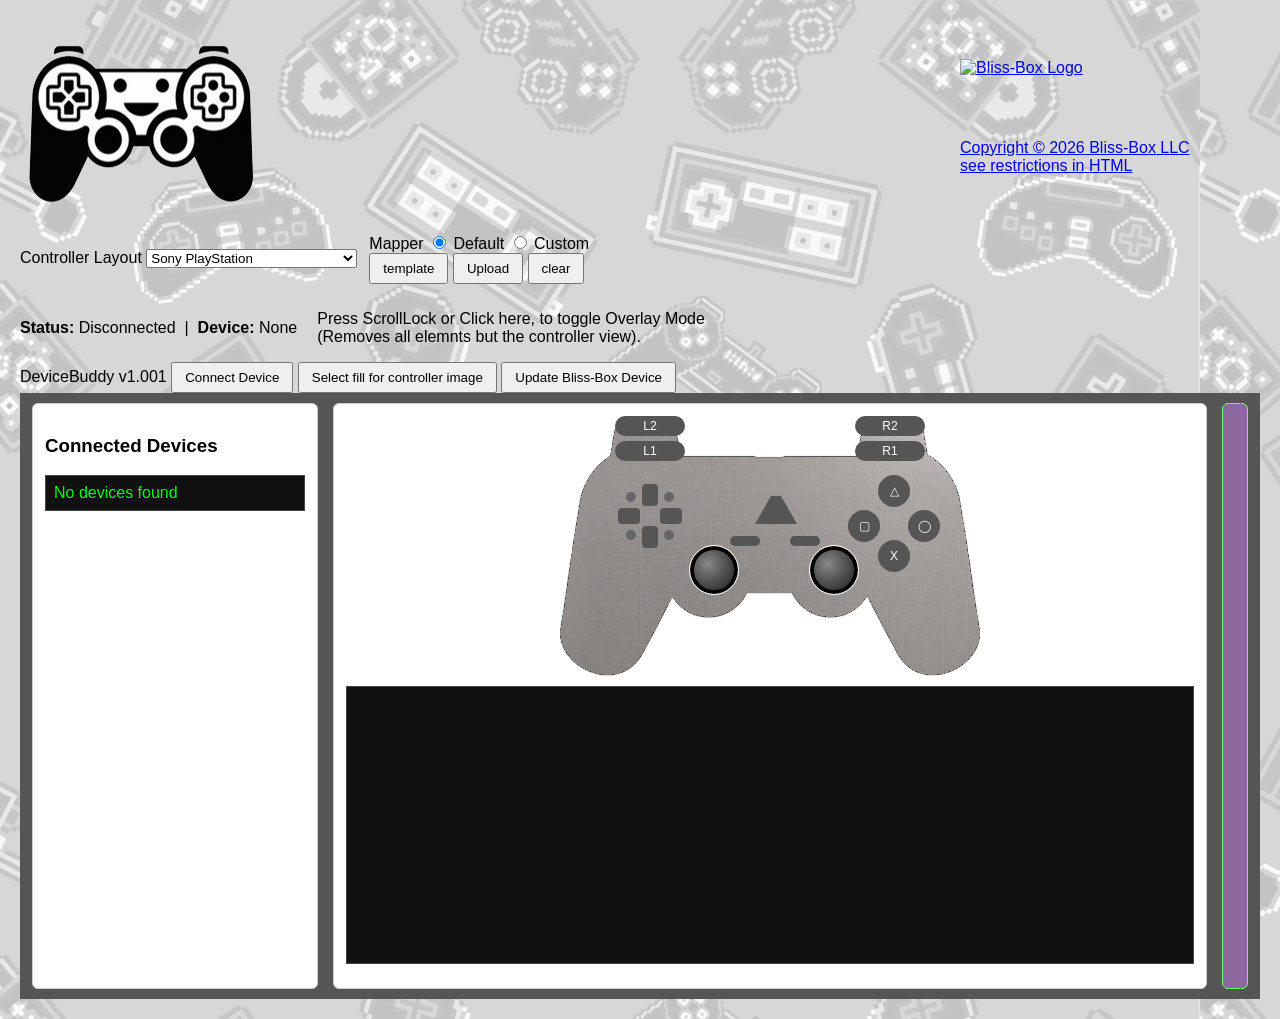
==== index.html @ 022c80dd "fixed popup loop" ====
<!DOCTYPE html>
<!-- 
Bliss-Box Device Buddy
Copyright (c) 2026 Bliss-Box LLC
https://bliss-box.com

This code is NOT open source. Permission to use, modify, or redistribute this code is granted only if:
- This copyright notice remains.
- The Bliss-Box logo remains visible.
- A visible link to https://bliss-box.com remains on the page.
- Derivative works continue to display this attribution.

Bliss-Box® and the Bliss-Box logo are trademarks of Bliss-Box LLC.

Copyright © 2026 Bliss-Box LLC. All rights reserved.

Permission to use, modify, or redistribute this code is granted only if this copyright notice,
the Bliss-Box logo, and a visible link to https://bliss-box.com remain intact on all copies and derivative works.
Any use that does not comply with these terms is unauthorized and may constitute copyright infringement. 
Bliss-Box LLC reserves all legal rights and remedies. Bliss-Box® and the Bliss-Box logo are trademarks of Bliss-Box LLC.
-->

<html lang="en">
<head>
    <meta charset="utf-8">
    <title>Bliss-Box - Device Buddy</title>
	<link rel="stylesheet" href="main_style.css">
	<link rel="stylesheet" href="blissBox_style.css">
		
</head>
<body>

	<div class="header">
    	<img src="icon.png" >	
	 
	<a href="https://bliss-box.com">
    <img
        src="https://cdn.shopify.com/s/files/1/0674/4742/3196/files/newLogo_white.png?v=1783198224"
        alt="Bliss-Box Logo"
        width="300"
        height="80"> Copyright &copy; <span id="year"></span>  Bliss-Box LLC <br>see restrictions in HTML</a> </div>
   
		<div class="topbar">

			<div class="topbar-left">
				<label for="controllerSelect">Controller Layout</label>
				<select id="controllerSelect"></select>
			</div>

			<div class="topbar-right">
				<div class="mapper-row">
					<span class="mapper-label">Mapper</span>

					<label>
						<input type="radio" name="mapperMode" id="mapperDefault" value="default" checked>
						Default
					</label>

					<label>
						<input type="radio" name="mapperMode" id="mapperCustom" value="custom">
						Custom
					</label>
				</div>

				<div class="mapper-buttons">
					<button id="btnDownload">template</button>
					<button id="btnUpload">Upload</button>
					<button id="btnClear">clear</button> 
				</div>
			</div>
		</div> 
		<div class="statusRow">
			<p id="statusLine">
				<strong>Status:</strong>
				<span id="status">Disconnected</span> 
				&nbsp;|&nbsp;
				<strong>Device:</strong>
				<span id="devName">None</span>
			</p>
 
			<p id="overlay">
				Press ScrollLock or Click here, to toggle Overlay Mode <br>
				(Removes all elemnts but the controller view).
			</p>
		</div>
		DeviceBuddy v1.001 
		<button id="connBtn">Connect Device</button>
		<button id="fillColor">Select fill for controller image</button>
		<button id="BBUPDATE">Update Bliss-Box Device</button>
    <!-- Main Layout -->
    <div class="layout">
        <!-- Left Panel -->
        <div class="panel">
            <h3>Connected Devices</h3> 
				
            <div id="deviceList" class="deviceList">
                <div class="empty">No devices connected.</div>
            </div>
        </div>
        <!-- Center Panel -->
        <div class="panel center">
            <div id="controllerContainer">
                <div id="controller"></div>
                <div id="selectOverlay">
                    Select a controller layout to begin.
                </div>
            </div>
			
			<div class="hidPressureBox"  id ="hidpressurebox" >
			<div class="hidPressure" id ="hidpressure" > 
				<div class="hidbar" style="--level:00"></div>
				<div class="hidbar" style="--level:00"></div>
				<div class="hidbar" style="--level:00"></div>
				<div class="hidbar" style="--level:00"></div>
			</div><label>HID Pressure</label>
			</div>
		
			
            <pre id="pollLog" class="logBox"></pre>
        </div>
        <!-- Right BlissBox -->
        <div id="blissbox-container" class="BlissBox">
        </div>
    </div>
	<div id="mapperDialog" style="display:none; position:fixed; inset:0; background:rgba(0,0,0,0.6);">
  <div style="background:#222; color:#fff; padding:20px; width:300px; margin:100px auto; border-radius:10px;">
    
    <div id="mapperText"></div>

    <br>
    <button id="btnCancel">Cancel</button>

  </div>
</div>
	<!---
    <script type="module" src="bliss_box_api.js"></script>
	<script type="module" src="main.js"></script>
	--->
	<script src="webhid.js"></script>
	<script src="bliss_box_api.js"></script>
	<script src="device_api.js"></script>
</body>
</html>
---- main_style.css ----
/* OBS Overlay Mode */
body.overlayMode {
    background: transparent !important;
    background-image: none !important;
    padding: 0 !important;
}
body.overlayMode #statusLine {
    display: none !important;
}
/* Remove the panel look but keep the controller */
body.overlayMode .panel:not(.center) {
    display: none !important;
}
body.overlayMode #blissbox-container {
    display: none !important;
}
/* Hide things inside the center panel that are not the controller */
body.overlayMode #selectOverlay,
body.overlayMode #hidpressurebox,
body.overlayMode #pollLog {
    display: none !important;
}

/* Hide the rest of the app */
body.overlayMode .header,
body.overlayMode .topbar,
body.overlayMode .deviceList,
body.overlayMode .controls,
body.overlayMode button,
body.overlayMode select,
body.overlayMode input {
    display: none !important;
}

/* Keep controller visible */
body.overlayMode #controllerContainer,
body.overlayMode #controller {
    display: block !important;
}
.statusRow {
    display: flex;
    align-items: center;
    gap: 20px;
}
.hidPressure {
    display: flex;
    flex-direction: column;
    align-items: flex-start;
    width: 110px;
    height: fit-content;
    background: black;
    gap: 3px;
    padding: 5px;
    border-radius: 8px;
}

.hidbar {
    width: calc(1px + (var(--level) * 0.98px));
    height: 8px;
    background: #00ff00;
    border-radius: 0 2px 2px 0;
    transition: width 0.1s ease;
}
.hidPressureBox {
    display: none;
    flex-direction: column;
    align-items: center;
}

.hidPressureBox.show {
    display: flex;
}
 
body {
    font-family: sans-serif;
    margin: 0;
    background: #fafafa;
    padding: 20px;
	background-image: url("bg.png");
    background-repeat: repeat;
}

h2 {
    margin-top: 0;
}

.header
{
    display: flex;
    justify-content: space-between;
    align-items: center;
    margin-bottom: 20px;
}

.header h1
{
    margin: 0;
}

.header img
{
    display: block;
}

.topbar {
    display: flex;
    gap: 12px;
    align-items: center;
    margin-bottom: 10px; 

}

.layout {
    display: flex;
    flex-direction: row;
    gap: 15px;
    padding: 10px 12px;
    background: #555;
}

.panel {
    background: white;
    border: 1px solid #ccc;
    border-radius: 6px;
    padding: 12px;
}
.BlissBox {
    background: white;
    border: 1px solid #ccc;
    border-radius: 6px;
    padding: 12px;
}
.panel:first-child {
    width: 260px;
}

.panel.center {
    flex: 1;
    min-width: 500px;
}

/* DEVICE LIST */
.deviceList {
    display: flex;
    flex-direction: column;
    gap: 6px;
    max-height: 400px;
    overflow-y: auto;
    background: #111;
    color: #0f0;
    padding: 8px;
    border: 1px solid #444;
}

.deviceList button {
    padding: 6px;
    background: #222;
    color: white;
    border: 1px solid #444;
    cursor: pointer;
    text-align: left;
}

.deviceList button:hover {
    background: #333;
}

.empty {
    opacity: 0.6;
}

/* CONTROLLER AREA */
#controller {
    position: relative;
    transform-origin: top left;
}

#controllerContainer {
    position: relative;
    display: flex;
    justify-content: center;
    align-items: center;
}

/* OVERLAY */
#selectOverlay {
    position: absolute;
    inset: 0;
    background: rgba(0,0,0,0.75);
    color: white;

    display: flex;
    justify-content: center;
    align-items: center;

    font-size: 18px;
    font-weight: bold;

    z-index: 10;
}

#selectOverlay.hidden {
    display: none;
}

/* LOG BOXES */
.logBox {
    margin-top: 10px;
    height: 260px;
    overflow: auto;
    background: #111;
    color: #0f0;
    font-family: Consolas, monospace;
    font-size: 12px;
    padding: 8px;
    border: 1px solid #444;
}
.controls {
    margin-top: 10px;
    display: flex;
    gap: 10px;
}

button {
    padding: 6px 12px;
    cursor: pointer;
}
.controller-bg {
    z-index: 0;
}

.body {
    position: relative;
    z-index: 1;
}

.stick, .button, .dpad {
    position: absolute;
    z-index: 2;
}

/* sticks */
.stick {
    outline: 1px solid white !important;
    pointer-events: auto !important;
    
}
.stick.active {
    background: limegreen;
    box-shadow: 0 0 10px limegreen;
}

/* dpad */
.dpad {
    position: absolute;
    left: 70px;
    top: 110px;
    background: transparent;
}
/* buttons */
.button {
    position: absolute;
    border-radius: 50%;
    text-align: center;
    line-height: 32px;
    font-size: 12px;
    color: white;
    background: #555;
}
.trigger {
    position: absolute;
    border-radius: 50%;
    text-align: center;
    line-height: 32px;
    font-size: 12px;
    color: white;
    background: #555;
}
.shape-circle0 .buttonLabel {
    position: relative;
    top: -8px;
    left: 0px;
}
 
.shape-circle1 {
    border-radius: 50%;
}
.shape-circle3 {
    border-radius: 80%;
}
.shape-circle2 {
    border-radius: 50%;
    border: 4px solid black;
	background: radial-gradient(
		circle at 35% 35%,
		#888 0%,
		#555 45%,
		#222 100%
	);
}

.shape-square {
    border-radius: 0;
}

.shape-rectanglea {
    border-radius: 6px;
	 transform: rotate(-45deg);
}
.shape-rectangle1 {
    border-radius: 6px;
}
.shape-rectangle1 .buttonLabel {
    display: inline-block;
    transform: translateY(-10px);
}
.shape-rectangle2 {
    width: 32px;
    height: 32px;
    border-radius: 12px;

    display: flex;
    align-items: center;
    justify-content: center;
}
 
.shape-rectangle3 {
    border-radius: 12px;
}
.shape-rectangle4 {
    border-radius: 12px;
}
.shape-rectangle5 {
    border-radius: 12px;
}
.shape-triangle {
    width: 0;
    height: 0;
    background: transparent;

    border-left: 16px solid transparent;
    border-right: 16px solid transparent;
    border-bottom: 28px solid #555;

    border-radius: 0;
}
.shape-triangler {
  width: 32px;
    height: 50px;
    background: #555;

    clip-path: polygon(
         var(--angle) 0%,     /* top left */
        100% 0%,   /* top right */
        100% 100%, /* bottom right */
        95% 100%   /* bottom left */
    );

    border-radius: 0;
}
.shape-trianglel {
  width: 32px;
    height: 50px;
    background: #555;

    clip-path: polygon(
		0%  0%,      /* top left */
		100% 0%,    /* top right */
		calc(100% - var(--angle)) 5%,   /* right side down */
		5% 100%,   /* diagonal to bottom */
		0% 100%     /* bottom left */
    );

    border-radius: 0;
}
.shape-triangler.active {
    background: green;
}
.shape-trianglel.active {
    background: green;
}

.shape-plus
{
    position: relative;
    width: 64px;
    height: 64px;
}
.dpad-piece
{
    position: absolute;
    background: #555;
    border-radius: 4px;
}
.dpad-up
{
    width: 16px;
    height: 22px;
    left: 24px;
    top: 0px;
}

.dpad-down
{
    width: 16px;
    height: 22px;
    left: 24px;
    bottom: 0px;
}

.dpad-left
{
    width: 22px;
    height: 16px;
    left: 0px;
    top: 24px;
}

.dpad-right
{
    width: 22px;
    height: 16px;
    right: 0px;
    top: 24px;
}

.dpad-diagonal
{
    width: 10px;
    height: 10px;
    border-radius: 50%;
    background: #666;
}

.dpad-upright
{
    right: 8px;
    top: 8px;
}

.dpad-downright
{
    right: 8px;
    bottom: 8px;
}

.dpad-downleft
{
    left: 8px;
    bottom: 8px;
}

.dpad-leftup
{
    left: 8px;
    top: 8px;
}
.dpad-piece.active
{
    background:limegreen;
    box-shadow:0 0 8px limegreen;
}

.button.active {
    background: limegreen;
    box-shadow: 0 0 10px limegreen;
}
---- blissBox_style.css ----
.label {
    font-family: ui-monospace, SFMono-Regular, Menlo, Monaco, Consolas, "Liberation Mono", "Courier New", monospace;
    font-weight: 700;
}
.modes {
    font-family: ui-monospace, SFMono-Regular, Menlo, Monaco, Consolas, "Liberation Mono", "Courier New", monospace;
    font-weight: 700;
	display: flex;
    align-items: center;
}
.value {
    color: #00ff66;
    font-weight: 700;
	 margin-left: auto;
    font-family: ui-monospace, Consolas, monospace;
}
#controllerId,
#major,
#minor,
#player {
    color: limegreen;
}
.BBeeprom-row {
  display: flex;
  align-items: center;
  margin-bottom: 8px;
}

.BBeeprom-label {
  width: 120px;
  text-align: right;
  margin-right: 10px;
  font-size: 12px;
  color: #aaa;
}
.BBbutton-grid {
    display: grid;
    grid-template-columns: repeat(2, 1fr);
    gap: 12px 14px;

    width: 340px;        /* controls layout width */
    margin: 10px 0;
}

.BBbutton-grid button {
    width: 100%;
    padding: 10px 12px;

    border-radius: 6px;
    border: 1px solid #444;
    background: #222;
    color: #fff;

    font-size: 14px;
    cursor: pointer;
    transition: 0.15s;
}

.BBbutton-grid button:hover {
    background: #333;
    border-color: #666;
}

.BlissBox {
    background: #8B689E;
    border-color: #6F6;
}
.close {
  position: absolute;
  top: 8px;
  right: 8px;
  width: 28px;
  height: 28px;
  border: none;
  border-radius: 4px;
  cursor: pointer;
  font-size: 16px;
  background: #333;
  color: white;
}

 
.titlebar {
  font-weight: bold;
  margin-bottom: 8px;
  color: #9ad;
}

#BBPressurePopup,
#BBRangePopup,
#BBTalkPopup,
#BBUpdatePopup,
#BBeepromPopup {
    position: fixed;
    inset: 0;
    z-index: 10;
}

.BBEEPROM-window {
    width: 900px;
    background: #111;
    border: 1px solid #444;
    color: #ddd;
    font-family: monospace;
    position: fixed;
    top: 50%;
    left: 50%;
    transform: translate(-50%, -50%);
    padding: 12px;
    box-shadow: 0 10px 40px rgba(0,0,0,0.6);
}


.BBeeprom-notice {
  font-size: 12px;
  opacity: 0.8;
  margin-bottom: 10px;
}

.BBeeprom-header-grid {
  display: grid;
  grid-template-columns: repeat(17, 1fr);
  font-size: 10px;
  margin-bottom: 6px;
  color: #6cf;
}

.BBeeprom-grid {
  display: grid;
  grid-template-columns: repeat(16, 1fr);
  column-gap: 4px;
  row-gap: 4px;
}

.BBeeprom-grid input.hex:nth-child(16) {
  margin-bottom: 12px;
}

.BBhex {
  width: 100%;
  font-size: 11px;
  text-align: center;
  background: #000;
  color: #0f0;
  border: 1px solid #333;
  padding: 2px;
}
 .alt-map {
    padding-left: 8px;
}

.BBadapterRow {
    display: flex;
    align-items: center;
    gap: 20px;
}

.BBadapterInfo {
    min-width: 180px;
}
 
 
.BBRANGE-window {
  background: #111;
  border: 1px solid #444;
  color: #ddd;
  font-family: monospace;
  position: fixed;
  top: 50%;
  left: 50%; 
  transform: translate(-50%, -50%);
  padding: 12px;
  box-shadow: 0 10px 40px rgba(0,0,0,0.6);
}
.BBRANGElimit-panel {
    width: 360px;
    margin: auto;
    display: flex;
    flex-direction: column;
    gap: 18px;
}

 
.BBRANGEslider-row {
    display: grid;
    grid-template-columns: 1fr 1fr;
    gap: 40px;
}

.BBRANGEslider-group {
    display: flex;
    flex-direction: column;
    align-items: center;
}

.BBRANGEbutton-column {
    display: flex;
    flex-direction: column;
    align-items: center;
    gap: 10px;
}

.BBRANGEsuggested-buttons {
    display: flex;
    justify-content: center;
    gap: 8px;
}

.BBRANGEcontroller-grid {
    display: grid;
    grid-template-columns: 1fr 1fr;
    gap: 6px 40px;
}
.BBRANGEtitle {
    width: 100%;
    text-align: center;
    display: block;
}
.BBRANGEbottom-button {
    display: flex;
    justify-content: center;
}
.BBRANGE-title {
    font-weight: bold;
    margin-bottom: 10px;
}
.BBTALK-window {
  background: #111;
  border: 1px solid #444;
  color: #ddd;
  font-family: monospace;
  position: fixed;
  top: 50%;
  left: 50%; 
  transform: translate(-50%, -50%);
  padding: 12px;
  box-shadow: 0 10px 40px rgba(0,0,0,0.6);
  width: 300px;
}
.BBUPDATE-window {
  background: #111;
  border: 1px solid #444;
  color: #ddd;
  font-family: monospace;
  position: fixed;
  top: 50%;
  left: 50%; 
  transform: translate(-50%, -50%);
  padding: 12px;
  box-shadow: 0 10px 40px rgba(0,0,0,0.6);
  width: 300px;
}
#BBUpdateProgress {
	width: 100%;
	height: 20px;
	background: #333;
	margin-top: 10px;
}

#BBUpdateProgressBar {
	width: 0%;
	height: 100%;
	background: limegreen;
}
.BBPRESSURE-window {
  background: #111;
  border: 1px solid #444;
  color: #ddd;
  font-family: monospace;
  position: fixed;
  top: 50%;
  left: 50%; 
  transform: translate(-50%, -50%);
  padding: 12px;
  box-shadow: 0 10px 40px rgba(0,0,0,0.6);
}

.BBPRESSURE-title {
    font-weight: bold;
    margin-bottom: 10px;
}

.BBPRESSURE-row {
    display: flex;
    align-items: center;
    margin-bottom: 8px;
}


.BBPRESSURE-row label {
    width: 260px;
    white-space: nowrap;
}

.BBPRESSURE-buttons {
    display: flex;
    justify-content: flex-end;
    gap: 10px;
    margin-top: 15px;
}

.BBPRESSURE-buttons button {
    width: 72px;
    height: 24px;
}
.BBPressure {
    display: flex;
    height: 120px;
    background: black;
    align-items: flex-end;
    gap: 3px;
    padding: 5px;
    border-radius: 8px;
}

.BBPressureBox {
    display: none;
    flex-direction: column;
    align-items: center;
}

.BBPressureBox.show {
    display: flex;
}

.BBbar {
    width: 8px;
    height: calc(1px + (var(--level) * 0.98px));
    background: #00ff00;
    border-radius: 2px 2px 0 0;
    transition: height 0.1s ease;
}


#BBPressurePopup {
    position: fixed;
    inset: 0;
    display: flex;
    justify-content: center;
    align-items: center;
}
#BBRangePopup {
    position: fixed;
    inset: 0;
    display: flex;
    justify-content: center;
    align-items: center;
}
#BBeepromPopup {
    position: fixed;
    inset: 0;
    display: flex;
    justify-content: center;
    align-items: center;
}
#BBTalkPopup {
    position: fixed;
    inset: 0;
    display: flex;
    justify-content: center;
    align-items: center;
}
#BBUpdatePopup {
    position: fixed;
    inset: 0;
    display: flex;
    justify-content: center;
    align-items: center;
}
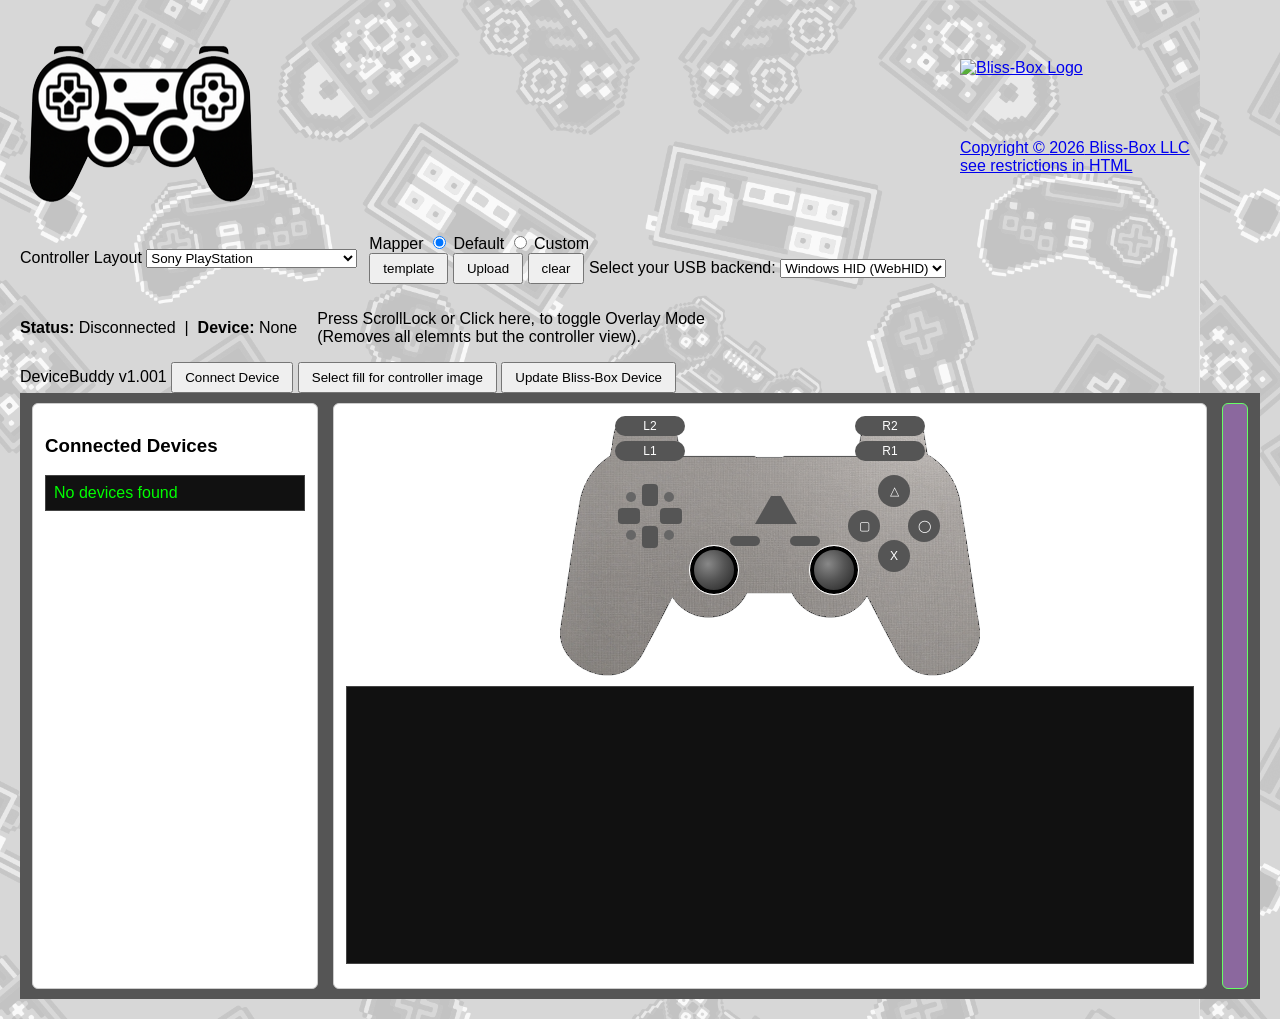
==== commit 210686a3: "added switching backends winhid and winusb." ====
--- a/index.html
+++ b/index.html
@@ -60,12 +60,19 @@
 						<input type="radio" name="mapperMode" id="mapperCustom" value="custom">
 						Custom
 					</label>
+					 
+
 				</div>
 
 				<div class="mapper-buttons">
 					<button id="btnDownload">template</button>
 					<button id="btnUpload">Upload</button>
 					<button id="btnClear">clear</button> 
+					Select your USB backend: 
+					<select id="backendSelect">
+						<option value="winhid">Windows HID (WebHID)</option>
+						<option value="winusb">WinUSB (WebUSB)</option>
+					</select>
 				</div>
 			</div>
 		</div> 
@@ -137,6 +144,7 @@
 	<script type="module" src="main.js"></script>
 	--->
 	<script src="webhid.js"></script>
+	<script src="webusb.js"></script>
 	<script src="bliss_box_api.js"></script>
 	<script src="device_api.js"></script>
 </body>
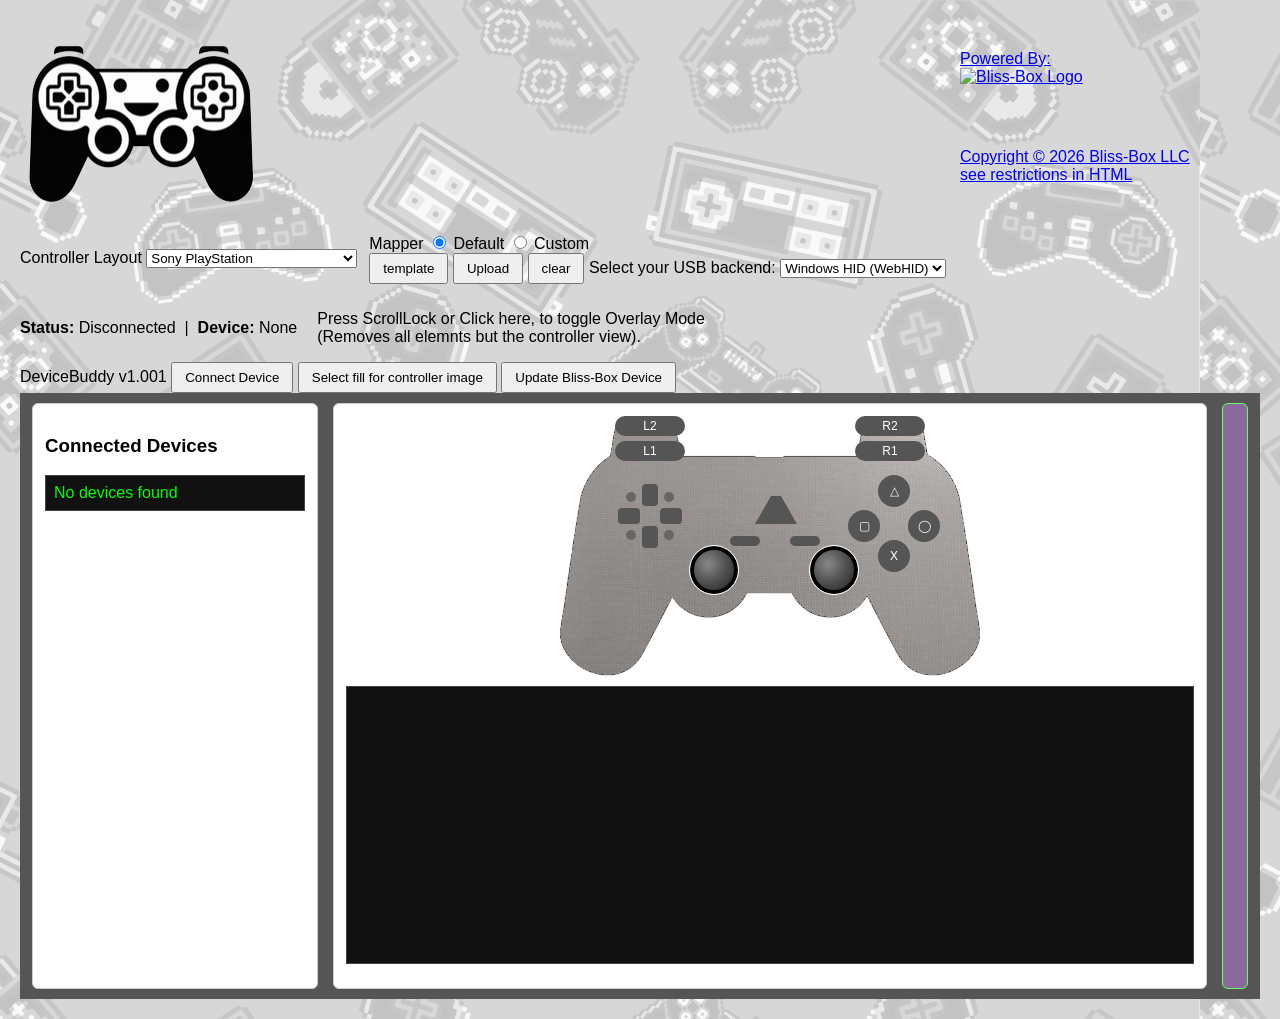
==== commit 668fe4d0: "addding other layouts." ====
--- a/index.html
+++ b/index.html
@@ -34,7 +34,8 @@
     	<img src="icon.png" >	
 	 
 	<a href="https://bliss-box.com">
-    <img
+    Powered By:
+	<img
         src="https://cdn.shopify.com/s/files/1/0674/4742/3196/files/newLogo_white.png?v=1783198224"
         alt="Bliss-Box Logo"
         width="300"
--- a/main_style.css
+++ b/main_style.css
@@ -307,6 +307,10 @@
     border-radius: 6px;
 	 transform: rotate(-45deg);
 }
+.shape-rectangleb {
+    border-radius: 6px;
+	 transform: rotate(-25deg);
+}
 .shape-rectangle1 {
     border-radius: 6px;
 }
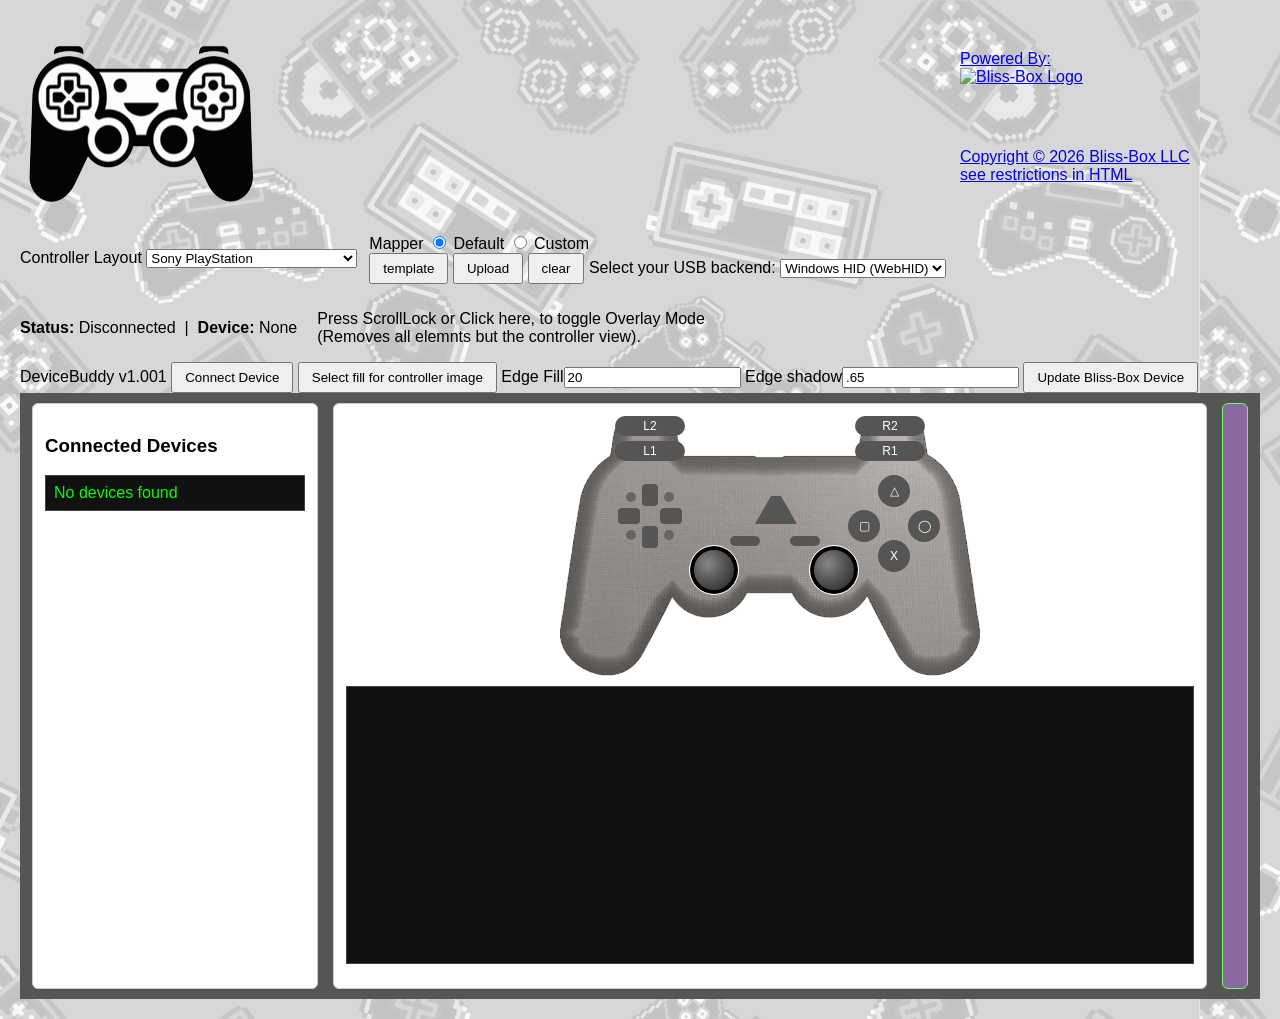
==== commit 75a198f1: "[pushing latest effects." ====
--- a/index.html
+++ b/index.html
@@ -94,6 +94,8 @@
 		DeviceBuddy v1.001 
 		<button id="connBtn">Connect Device</button>
 		<button id="fillColor">Select fill for controller image</button>
+		Edge Fill<input type="text" id="edge" value="20">
+		Edge shadow<input type="text" id="dark" value=".65">
 		<button id="BBUPDATE">Update Bliss-Box Device</button>
     <!-- Main Layout -->
     <div class="layout">
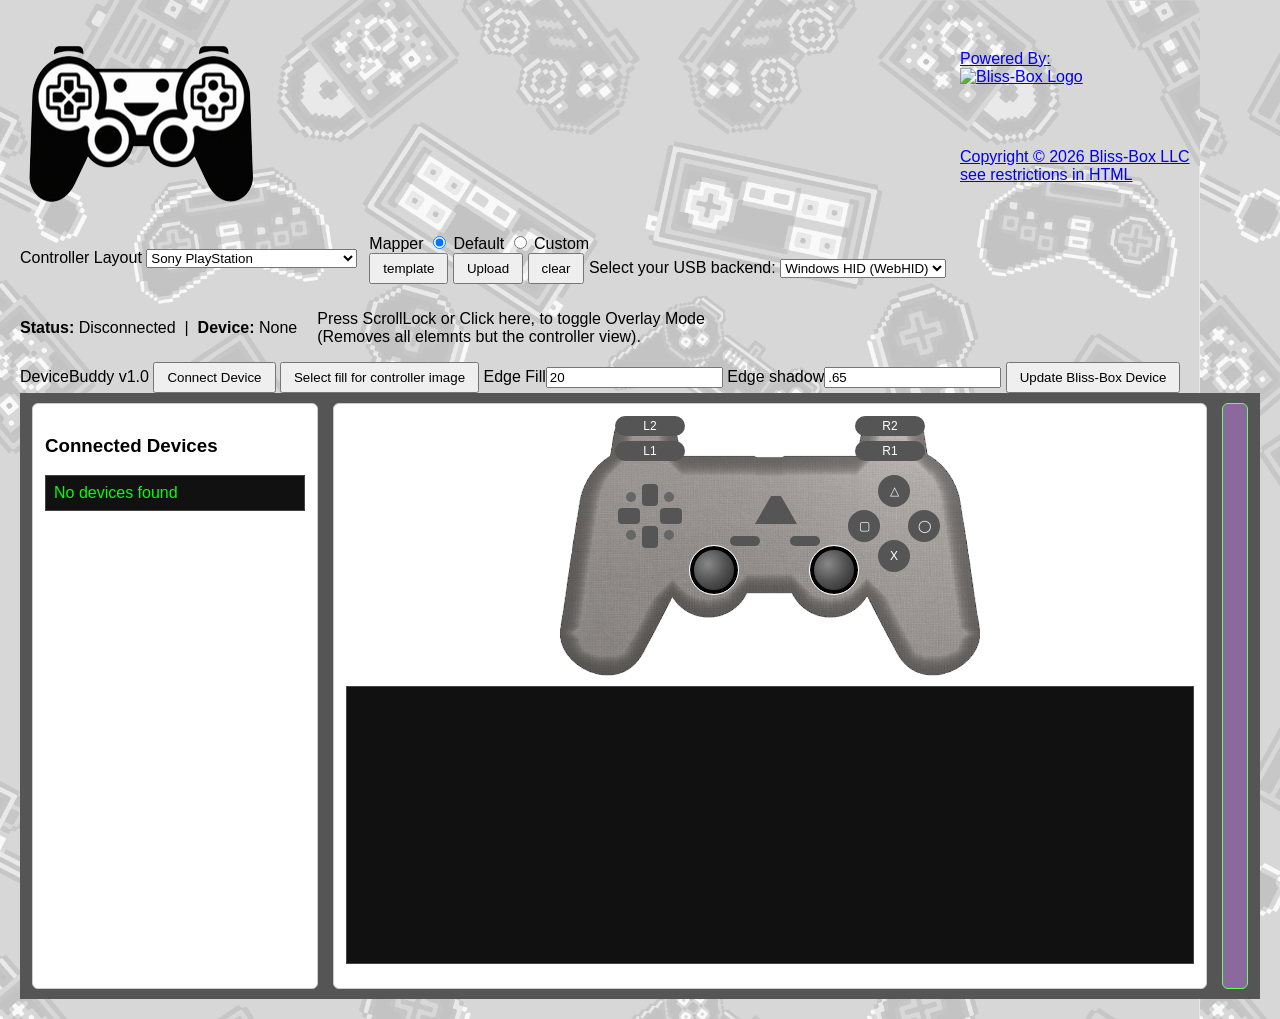
==== commit d241a266: "basic clean up." ====
--- a/index.html
+++ b/index.html
@@ -91,7 +91,7 @@
 				(Removes all elemnts but the controller view).
 			</p>
 		</div>
-		DeviceBuddy v1.001 
+		DeviceBuddy v1.0 
 		<button id="connBtn">Connect Device</button>
 		<button id="fillColor">Select fill for controller image</button>
 		Edge Fill<input type="text" id="edge" value="20">
--- a/main_style.css
+++ b/main_style.css
@@ -210,7 +210,7 @@
     overflow: auto;
     background: #111;
     color: #0f0;
-    font-family: Consolas, monospace;
+    font-family: "OCR A Extended", "Lucida Console", monospace;
     font-size: 12px;
     padding: 8px;
     border: 1px solid #444;
--- a/blissBox_style.css
+++ b/blissBox_style.css
@@ -1,90 +1,64 @@
-.label {
-    font-family: ui-monospace, SFMono-Regular, Menlo, Monaco, Consolas, "Liberation Mono", "Courier New", monospace;
+/* ==========================================================
+   1. Typography
+   ========================================================== */
+
+.label,
+.modes {
+    font-family: ui-monospace, SFMono-Regular, Menlo, Monaco, Consolas,
+                 "Liberation Mono", "Courier New", monospace;
     font-weight: 700;
 }
+
 .modes {
-    font-family: ui-monospace, SFMono-Regular, Menlo, Monaco, Consolas, "Liberation Mono", "Courier New", monospace;
-    font-weight: 700;
-	display: flex;
-    align-items: center;
-}
+    display: flex;
+    align-items: center;
+}
+
 .value {
     color: #00ff66;
     font-weight: 700;
-	 margin-left: auto;
-    font-family: ui-monospace, Consolas, monospace;
-}
+    margin-left: auto;
+    font-family: "OCR A Extended", "Lucida Console", monospace;
+}
+
 #controllerId,
 #major,
 #minor,
 #player {
     color: limegreen;
 }
-.BBeeprom-row {
-  display: flex;
-  align-items: center;
-  margin-bottom: 8px;
-}
-
-.BBeeprom-label {
-  width: 120px;
-  text-align: right;
-  margin-right: 10px;
-  font-size: 12px;
-  color: #aaa;
-}
-.BBbutton-grid {
-    display: grid;
-    grid-template-columns: repeat(2, 1fr);
-    gap: 12px 14px;
-
-    width: 340px;        /* controls layout width */
-    margin: 10px 0;
-}
-
-.BBbutton-grid button {
-    width: 100%;
-    padding: 10px 12px;
-
-    border-radius: 6px;
-    border: 1px solid #444;
-    background: #222;
-    color: #fff;
-
-    font-size: 14px;
-    cursor: pointer;
-    transition: 0.15s;
-}
-
-.BBbutton-grid button:hover {
-    background: #333;
-    border-color: #666;
-}
-
-.BlissBox {
-    background: #8B689E;
-    border-color: #6F6;
-}
-.close {
-  position: absolute;
-  top: 8px;
-  right: 8px;
-  width: 28px;
-  height: 28px;
-  border: none;
-  border-radius: 4px;
-  cursor: pointer;
-  font-size: 16px;
-  background: #333;
-  color: white;
-}
-
- 
-.titlebar {
-  font-weight: bold;
-  margin-bottom: 8px;
-  color: #9ad;
-}
+
+
+/* ==========================================================
+   2. Common Layout
+   ========================================================== */
+
+.BBeeprom-row,
+.BBPRESSURE-row,
+.BBadapterRow {
+    display: flex;
+    align-items: center;
+}
+
+.BBeeprom-row,
+.BBPRESSURE-row {
+    margin-bottom: 8px;
+}
+
+.BBadapterRow {
+    gap: 20px;
+}
+
+.BBadapterInfo {
+    min-width: 180px;
+}
+
+
+/* ==========================================================
+   3. Windows & Popups
+   ========================================================== */
+
+/* Popup overlay */
 
 #BBPressurePopup,
 #BBRangePopup,
@@ -93,14 +67,23 @@
 #BBeepromPopup {
     position: fixed;
     inset: 0;
+    display: flex;
+    justify-content: center;
+    align-items: center;
     z-index: 10;
 }
 
+
+/* Shared window */
+
+.BBPRESSURE-window,
+.BBRANGE-window,
+.BBTALK-window,
+.BBUPDATE-window,
 .BBEEPROM-window {
-    width: 900px;
-    background: #111;
-    border: 1px solid #444;
-    color: #ddd;
+	background: #121416;
+	border: #3a4148;
+	color: #d8dee5;
     font-family: monospace;
     position: fixed;
     top: 50%;
@@ -111,67 +94,144 @@
 }
 
 
+/* Window sizes */
+
+.BBEEPROM-window {
+    width: 900px;
+}
+
+.BBTALK-window {
+    width: 550px;
+    left: 60%;
+}
+
+.BBUPDATE-window {
+    width: 300px;
+}
+
+
+/* Title bars */
+
+.titlebar,
+.BBRANGE-title,
+.BBPRESSURE-title {
+    font-weight: bold;
+    margin-bottom: 10px;
+}
+
+.titlebar {
+	background: #1f3a52;
+	color: #e8f1ff;
+}
+
+
+/* Close button */
+
+.close {
+    position: absolute;
+    top: 8px;
+    right: 8px;
+    width: 28px;
+    height: 28px;
+    border-radius: 4px;
+    cursor: pointer;
+    font-size: 16px;
+    background: #933;
+    color: white;
+}
+
+
+/* ==========================================================
+   4. Common Controls
+   ========================================================== */
+
+.BBbutton-grid {
+    display: grid;
+    grid-template-columns: repeat(2, 1fr);
+    gap: 12px 14px;
+    width: 340px;
+    margin: 10px 0;
+}
+
+.BBbutton-grid button {
+    width: 100%;
+    padding: 10px 12px;
+    border-radius: 6px;
+    border: 1px solid #444;
+    background: #222;
+    color: #fff;
+    font-size: 14px;
+    cursor: pointer;
+    transition: 0.15s;
+}
+
+.BBbutton-grid button:hover {
+    background: #333;
+    border-color: #666;
+}
+
+.BlissBox {
+    background: #8B689E;
+    border-color: #6F6;
+}
+
+
+/* ==========================================================
+   5. EEPROM Window
+   ========================================================== */
+
+.BBeeprom-label {
+    width: 120px;
+    text-align: right;
+    margin-right: 10px;
+    font-size: 12px;
+    color: #aaa;
+}
+
 .BBeeprom-notice {
-  font-size: 12px;
-  opacity: 0.8;
-  margin-bottom: 10px;
+    font-size: 12px;
+    opacity: 0.8;
+    margin-bottom: 10px;
 }
 
 .BBeeprom-header-grid {
-  display: grid;
-  grid-template-columns: repeat(17, 1fr);
-  font-size: 10px;
-  margin-bottom: 6px;
-  color: #6cf;
+    display: grid;
+    grid-template-columns: repeat(17, 1fr);
+    font-size: 10px;
+    margin-bottom: 6px;
+    color: #6cf;
 }
 
 .BBeeprom-grid {
-  display: grid;
-  grid-template-columns: repeat(16, 1fr);
-  column-gap: 4px;
-  row-gap: 4px;
+    display: grid;
+    grid-template-columns: repeat(16, 1fr);
+    column-gap: 4px;
+    row-gap: 4px;
 }
 
 .BBeeprom-grid input.hex:nth-child(16) {
-  margin-bottom: 12px;
+    margin-bottom: 12px;
 }
 
 .BBhex {
-  width: 100%;
-  font-size: 11px;
-  text-align: center;
-  background: #000;
-  color: #0f0;
-  border: 1px solid #333;
-  padding: 2px;
-}
- .alt-map {
+    width: 100%;
+    font-size: 11px;
+    text-align: center;
+    background: #000;
+    color: #0f0;
+    border: 1px solid #333;
+    padding: 2px;
+}
+
+.alt-map {
     padding-left: 8px;
 }
 
-.BBadapterRow {
-    display: flex;
-    align-items: center;
-    gap: 20px;
-}
-
-.BBadapterInfo {
-    min-width: 180px;
-}
- 
- 
-.BBRANGE-window {
-  background: #111;
-  border: 1px solid #444;
-  color: #ddd;
-  font-family: monospace;
-  position: fixed;
-  top: 50%;
-  left: 50%; 
-  transform: translate(-50%, -50%);
-  padding: 12px;
-  box-shadow: 0 10px 40px rgba(0,0,0,0.6);
-}
+
+/* ==========================================================
+   6. Range Window
+   ========================================================== */
+
 .BBRANGElimit-panel {
     width: 360px;
     margin: auto;
@@ -180,23 +240,20 @@
     gap: 18px;
 }
 
- 
 .BBRANGEslider-row {
     display: grid;
     grid-template-columns: 1fr 1fr;
     gap: 40px;
 }
 
-.BBRANGEslider-group {
+.BBRANGEslider-group,
+.BBRANGEbutton-column {
     display: flex;
     flex-direction: column;
     align-items: center;
 }
 
 .BBRANGEbutton-column {
-    display: flex;
-    flex-direction: column;
-    align-items: center;
     gap: 10px;
 }
 
@@ -211,81 +268,22 @@
     grid-template-columns: 1fr 1fr;
     gap: 6px 40px;
 }
+
 .BBRANGEtitle {
     width: 100%;
     text-align: center;
     display: block;
 }
+
 .BBRANGEbottom-button {
     display: flex;
     justify-content: center;
 }
-.BBRANGE-title {
-    font-weight: bold;
-    margin-bottom: 10px;
-}
-.BBTALK-window {
-  background: #111;
-  border: 1px solid #444;
-  color: #ddd;
-  font-family: monospace;
-  position: fixed;
-  top: 50%;
-  left: 50%; 
-  transform: translate(-50%, -50%);
-  padding: 12px;
-  box-shadow: 0 10px 40px rgba(0,0,0,0.6);
-  width: 300px;
-}
-.BBUPDATE-window {
-  background: #111;
-  border: 1px solid #444;
-  color: #ddd;
-  font-family: monospace;
-  position: fixed;
-  top: 50%;
-  left: 50%; 
-  transform: translate(-50%, -50%);
-  padding: 12px;
-  box-shadow: 0 10px 40px rgba(0,0,0,0.6);
-  width: 300px;
-}
-#BBUpdateProgress {
-	width: 100%;
-	height: 20px;
-	background: #333;
-	margin-top: 10px;
-}
-
-#BBUpdateProgressBar {
-	width: 0%;
-	height: 100%;
-	background: limegreen;
-}
-.BBPRESSURE-window {
-  background: #111;
-  border: 1px solid #444;
-  color: #ddd;
-  font-family: monospace;
-  position: fixed;
-  top: 50%;
-  left: 50%; 
-  transform: translate(-50%, -50%);
-  padding: 12px;
-  box-shadow: 0 10px 40px rgba(0,0,0,0.6);
-}
-
-.BBPRESSURE-title {
-    font-weight: bold;
-    margin-bottom: 10px;
-}
-
-.BBPRESSURE-row {
-    display: flex;
-    align-items: center;
-    margin-bottom: 8px;
-}
-
+
+
+/* ==========================================================
+   7. Pressure Window
+   ========================================================== */
 
 .BBPRESSURE-row label {
     width: 260px;
@@ -303,6 +301,10 @@
     width: 72px;
     height: 24px;
 }
+
+
+/* Pressure graph */
+
 .BBPressure {
     display: flex;
     height: 120px;
@@ -332,39 +334,26 @@
 }
 
 
-#BBPressurePopup {
-    position: fixed;
-    inset: 0;
-    display: flex;
-    justify-content: center;
-    align-items: center;
-}
-#BBRangePopup {
-    position: fixed;
-    inset: 0;
-    display: flex;
-    justify-content: center;
-    align-items: center;
-}
-#BBeepromPopup {
-    position: fixed;
-    inset: 0;
-    display: flex;
-    justify-content: center;
-    align-items: center;
-}
-#BBTalkPopup {
-    position: fixed;
-    inset: 0;
-    display: flex;
-    justify-content: center;
-    align-items: center;
-}
-#BBUpdatePopup {
-    position: fixed;
-    inset: 0;
-    display: flex;
-    justify-content: center;
-    align-items: center;
-}
-
+/* ==========================================================
+   8. Update Window
+   ========================================================== */
+
+#BBUpdateProgress {
+    width: 100%;
+    height: 20px;
+    background: #333;
+    margin-top: 10px;
+}
+
+#BBUpdateProgressBar {
+    width: 0%;
+    height: 100%;
+    background: limegreen;
+}
+
+
+/* ==========================================================
+   9. Talk Window
+   ========================================================== */
+
+/* Uses shared window styling */
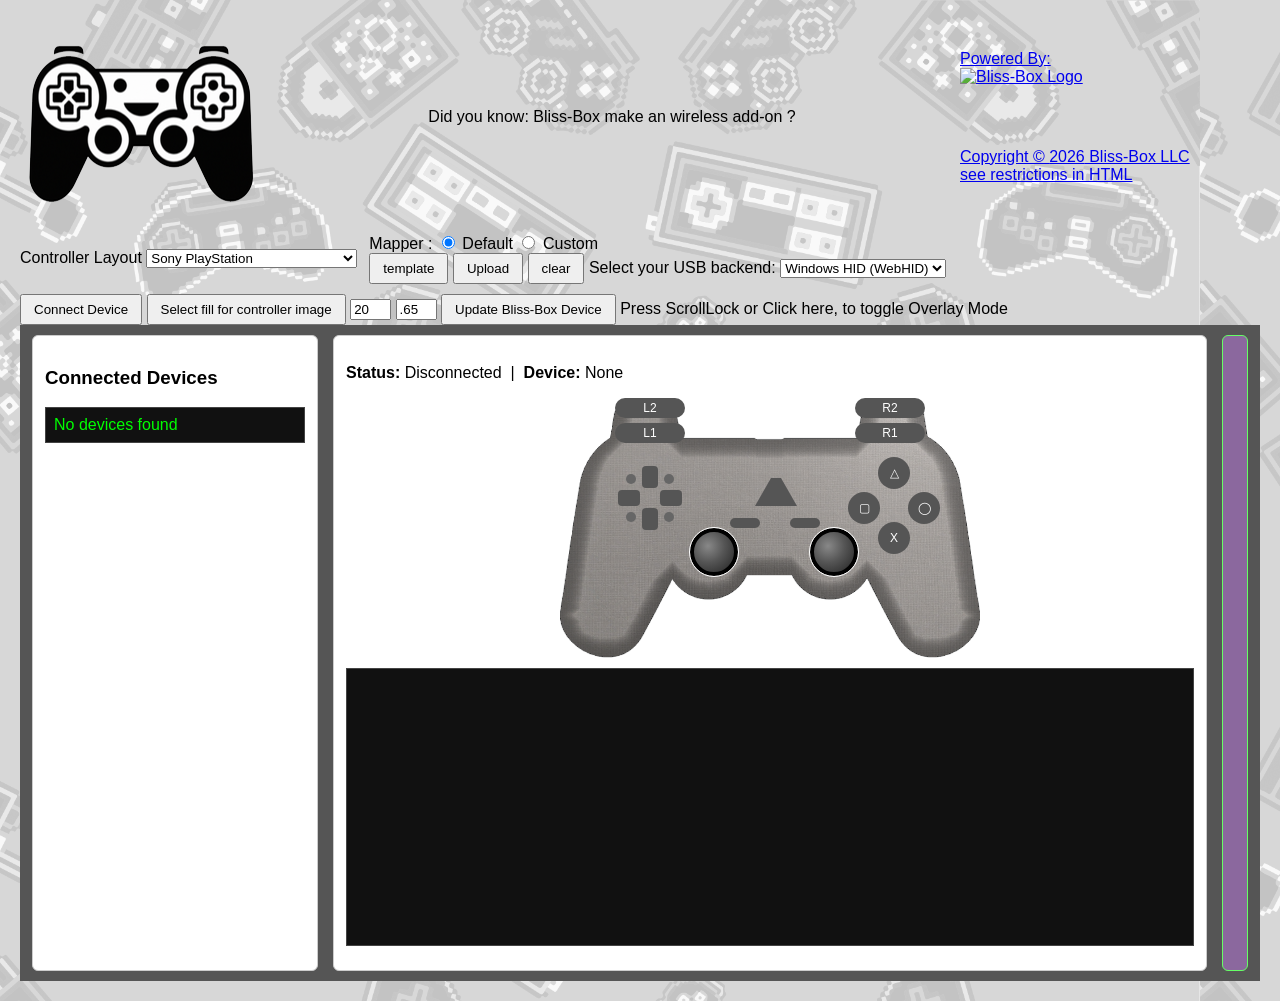
==== commit 0e50dc7f: "layout fixes, some cosmetic work, and a few bugs. Added stick trails for stick range." ====
--- a/index.html
+++ b/index.html
@@ -31,8 +31,8 @@
 <body>
 
 	<div class="header">
-    	<img src="icon.png" >	
-	 
+    <img src="icon.png" >	
+	 <label id="tip"></label>
 	<a href="https://bliss-box.com">
     Powered By:
 	<img
@@ -50,7 +50,7 @@
 
 			<div class="topbar-right">
 				<div class="mapper-row">
-					<span class="mapper-label">Mapper</span>
+					<span class="mapper-label">Mapper :</span>
 
 					<label>
 						<input type="radio" name="mapperMode" id="mapperDefault" value="default" checked>
@@ -77,26 +77,16 @@
 				</div>
 			</div>
 		</div> 
-		<div class="statusRow">
-			<p id="statusLine">
-				<strong>Status:</strong>
-				<span id="status">Disconnected</span> 
-				&nbsp;|&nbsp;
-				<strong>Device:</strong>
-				<span id="devName">None</span>
-			</p>
- 
-			<p id="overlay">
-				Press ScrollLock or Click here, to toggle Overlay Mode <br>
-				(Removes all elemnts but the controller view).
-			</p>
-		</div>
-		DeviceBuddy v1.0 
+		<label DeviceBuddy v1.0 /> 
 		<button id="connBtn">Connect Device</button>
 		<button id="fillColor">Select fill for controller image</button>
-		Edge Fill<input type="text" id="edge" value="20">
-		Edge shadow<input type="text" id="dark" value=".65">
+		<label Edge Fill /><input type="text" id="edge" value="20"  size="3">
+		<label Edge shadow /><input type="text" id="dark" value=".65" size="3">
 		<button id="BBUPDATE">Update Bliss-Box Device</button>
+		 
+			<label id="overlay">
+				Press ScrollLock or Click here, to toggle Overlay Mode  
+			</label>
     <!-- Main Layout -->
     <div class="layout">
         <!-- Left Panel -->
@@ -109,6 +99,16 @@
         </div>
         <!-- Center Panel -->
         <div class="panel center">
+			<div class="statusRow">
+				<p id="statusLine">
+					<strong>Status:</strong>
+					<span id="status">Disconnected</span> 
+					&nbsp;|&nbsp;
+					<strong>Device:</strong>
+					<span id="devName">None</span>
+				</p>
+		</div>
+		
             <div id="controllerContainer">
                 <div id="controller"></div>
                 <div id="selectOverlay">
--- a/main_style.css
+++ b/main_style.css
@@ -298,11 +298,40 @@
 		#222 100%
 	);
 }
-
+.shape-dial1,
+.shape-dial2,
+.shape-dial3 {
+    border-radius: 50%;
+    position: relative;
+    background: radial-gradient(
+        circle at 35% 35%,
+        #888 0%,
+        #555 45%,
+        #222 100%
+    );
+    border: 4px solid black;
+}
+.shape-dial1::before,
+.shape-dial2::before,
+.shape-dial3::before {
+    content: "";
+    position: absolute;
+
+    top: 15%;
+    left: 50%;
+
+    width: 3px;
+    height: 30%;
+
+    background: white;
+    border-radius: 2px;
+
+    transform-origin: 50% 100%;
+    transform: translateX(-50%) rotate(var(--angle));
+}
 .shape-square {
     border-radius: 0;
 }
-
 .shape-rectanglea {
     border-radius: 6px;
 	 transform: rotate(-45deg);
--- a/blissBox_style.css
+++ b/blissBox_style.css
@@ -32,6 +32,10 @@
 /* ==========================================================
    2. Common Layout
    ========================================================== */
+#trailCanvas {
+    background: black;
+    border: 1px solid #333;
+}
 
 .BBeeprom-row,
 .BBPRESSURE-row,
@@ -327,12 +331,13 @@
 
 .BBbar {
     width: 8px;
-    height: calc(1px + (var(--level) * 0.98px));
+    height: 250px;        
     background: #00ff00;
     border-radius: 2px 2px 0 0;
-    transition: height 0.1s ease;
-}
-
+
+    transform-origin: bottom;
+    transform: scaleY(var(--level));
+}
 
 /* ==========================================================
    8. Update Window
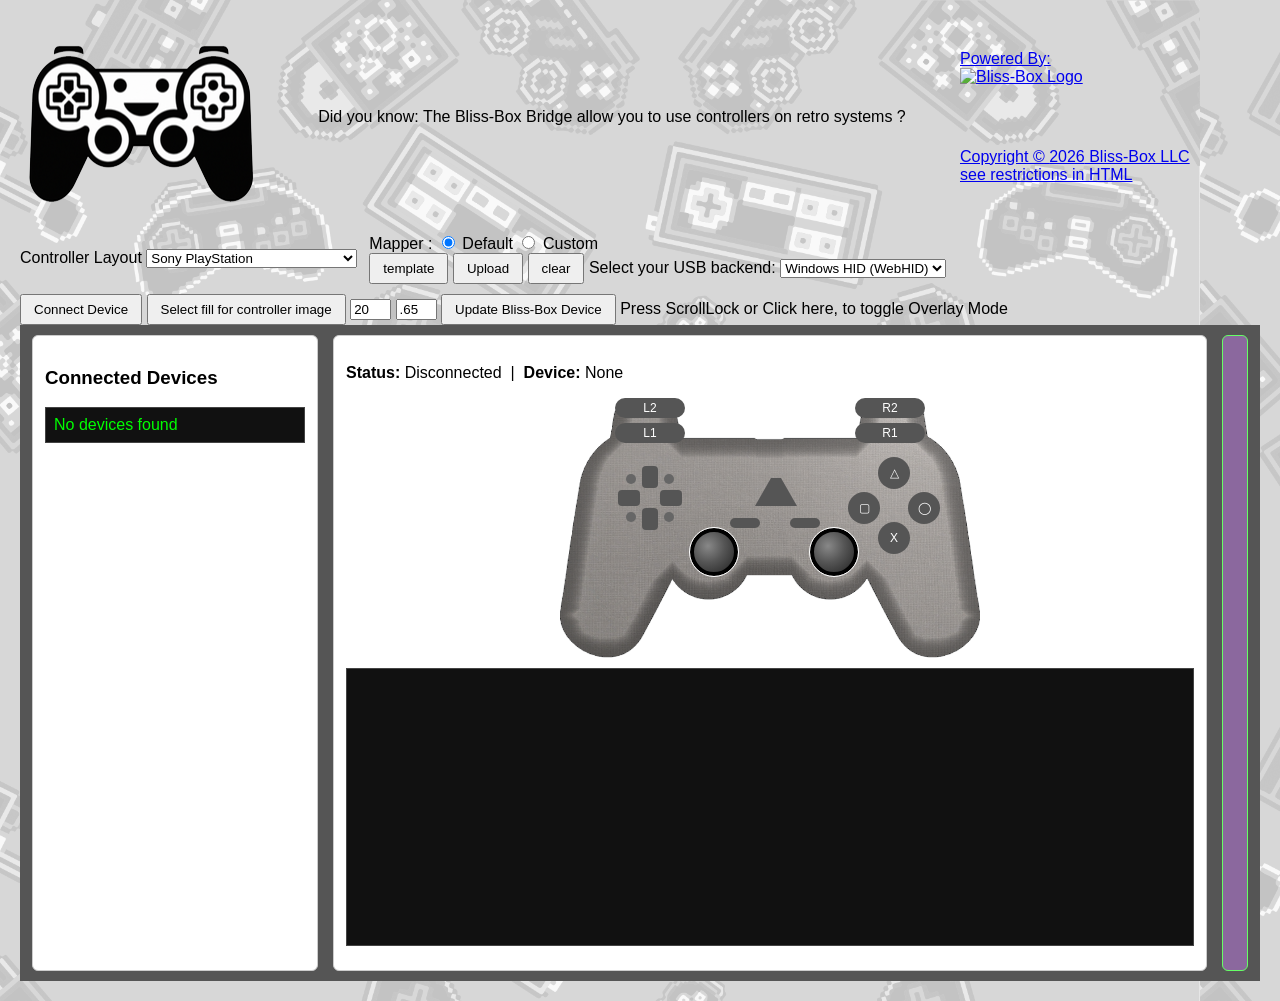
==== commit a9880bbc: "added LCD writes" ====
--- a/index.html
+++ b/index.html
@@ -106,8 +106,10 @@
 					&nbsp;|&nbsp;
 					<strong>Device:</strong>
 					<span id="devName">None</span>
-				</p>
+				</p>	
 		</div>
+		
+			
 		
             <div id="controllerContainer">
                 <div id="controller"></div>
--- a/main_style.css
+++ b/main_style.css
@@ -137,6 +137,7 @@
 .panel.center {
     flex: 1;
     min-width: 500px;
+	position: relative;  
 }
 
 /* DEVICE LIST */
--- a/blissBox_style.css
+++ b/blissBox_style.css
@@ -36,7 +36,18 @@
     background: black;
     border: 1px solid #333;
 }
-
+#lcdOverlay {
+    position: absolute;
+    top: 40px;
+	left: 165px;
+    z-index: 100;
+}
+
+#lcdCanvas {
+	display: none;   
+    background: black;
+    border: 1px solid #333;
+}
 .BBeeprom-row,
 .BBPRESSURE-row,
 .BBadapterRow {
@@ -86,7 +97,7 @@
 .BBUPDATE-window,
 .BBEEPROM-window {
 	background: #121416;
-	border: #3a4148;
+	 border: 1px solid #3a4148; 
 	color: #d8dee5;
     font-family: monospace;
     position: fixed;
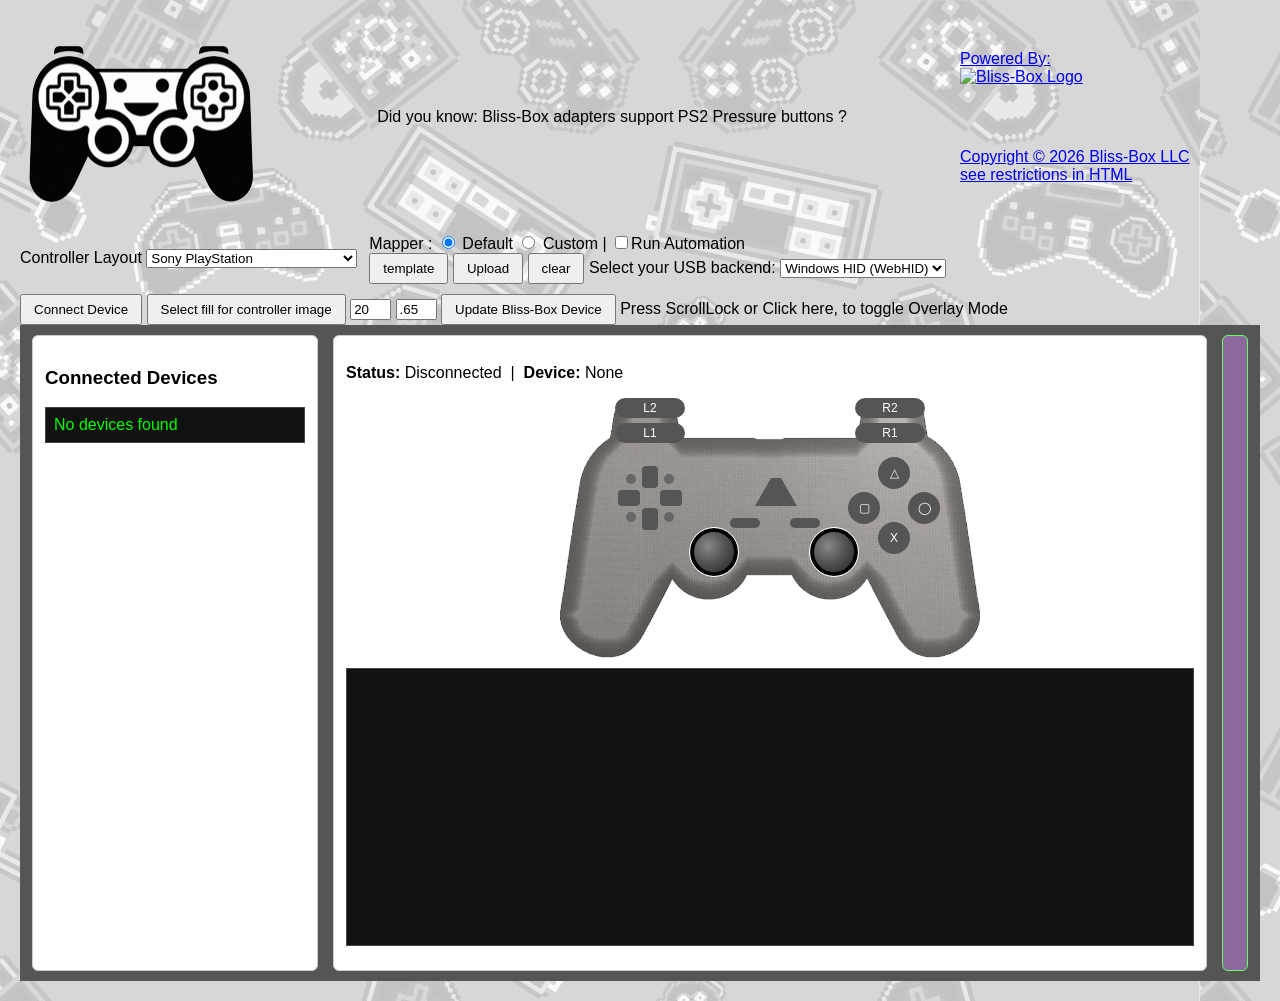
==== commit 52271d3f: "draft of automation." ====
--- a/index.html
+++ b/index.html
@@ -61,7 +61,7 @@
 						<input type="radio" name="mapperMode" id="mapperCustom" value="custom">
 						Custom
 					</label>
-					 
+					 | <input type="checkbox" id="automation">Run Automation 
 
 				</div>
 
@@ -87,6 +87,7 @@
 			<label id="overlay">
 				Press ScrollLock or Click here, to toggle Overlay Mode  
 			</label>
+			
     <!-- Main Layout -->
     <div class="layout">
         <!-- Left Panel -->
@@ -152,5 +153,6 @@
 	<script src="webusb.js"></script>
 	<script src="bliss_box_api.js"></script>
 	<script src="device_api.js"></script>
+	<script src="automation.js"></script>
 </body>
 </html>
--- a/blissBox_style.css
+++ b/blissBox_style.css
@@ -27,7 +27,7 @@
 #player {
     color: limegreen;
 }
-
+ 
 
 /* ==========================================================
    2. Common Layout
